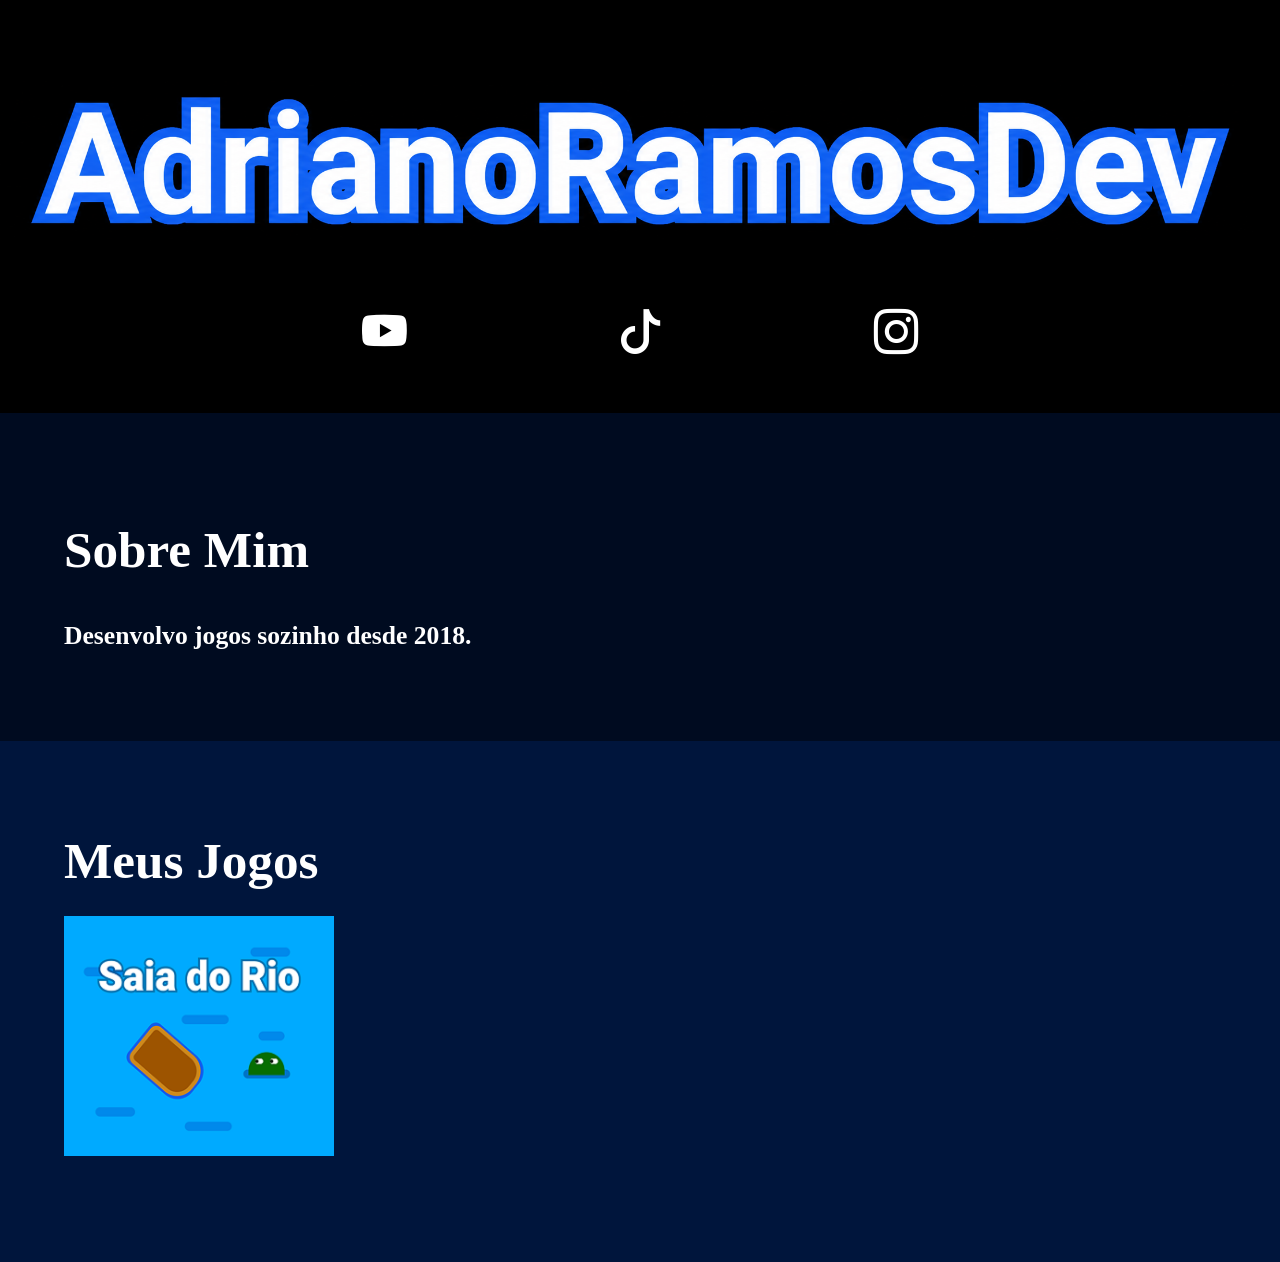
==== index.html @ eb5f22d4 "Primeira versão do site" ====
<!DOCTYPE html>
<html lang="pt-BR">
<head>
    <meta charset="UTF-8">
    <meta name="viewport" content="width=device-width, initial-scale=1.0">
    <link rel="stylesheet" href="src/css/index.css">
    <link rel="icon" href="src/images/adrianoramosdev icon.webp">
    <link rel="stylesheet" href="https://cdn.jsdelivr.net/npm/bootstrap-icons@1.11.3/font/bootstrap-icons.min.css">
    <title>Jogos de AdrianoRamosDev</title>
</head>

<body>
    <header>
        <img id="my-logo" src="src/images/adrianoramosdev logo.png" title="AdrianoRamosDev" alt="logo de adrianoramosdev">

        <div id="network">
            <a class="network-btn" href="https://www.youtube.com/@adrianoramosdev" title="Acesse meu canal no YouTube" alt="Acesse meu canal no YouTube" target="_blank" rel="noopener noreferrer">
                <i class="bi bi-youtube"></i>
            </a>

            <a class="network-btn" href="https://www.tiktok.com/@adrianoramosdev" title="Acesse meu canal no TikTok" alt="Acesse meu canal no TikTok" target="_blank" rel="noopener noreferrer">
                <i class="bi bi-tiktok"></i>
            </a>

            <a class="network-btn" href="https://www.instagram.com/adrianoramosdev" title="Acesse meu canal no Instagram" alt="Acesse meu canal no Instagram" target="_blank" rel="noopener noreferrer">
                <i class="bi bi-instagram"></i>
            </a>
        </div>
    </header>

    <main>
        <!-- sobre mim -->
        <section>
            <div id="about-me-box">
                <h1>Sobre Mim</h1>

                <p id="about-me-text" class="textos">Desenvolvo jogos sozinho desde 2018.</p>
            </div>
        </section>

        <!-- meus jogos -->
        <section>
            <div id="my-game-box">
                <h1>Meus Jogos</p>

                <a class="game-btn" href="saia do rio page.html" title="Abrir página do jogo">
                    <img src="src/images/saia do rio cover.png" id="game-img" alt="">
                </a>
            </div>
        </section>
    </main>
</body>
</html>
---- src/css/index.css ----
body{
    background-color: rgb(0, 21, 60);
    color: #fff;
    font-family: Roboto;
    font-weight: bold;
    flex-direction: column;
    margin: 0;
}

header{
    background-color: black;
    padding-top: 5em;
    display: flex;
    justify-content: center;
    flex-direction: column;
}

h1{
    font-size: 4vw;
}

p{
    font-size: 2vw;
}

a{
    color: #fff;
}

button{
    width: 200px;
    height: 50px;
    font-weight: bold;
    font-family: Roboto;
    font-size: 17px;
    border-style: none;
    cursor: pointer;
}



#my-logo{
    width: 98vw;
}

#network{
    display: flex;
    justify-content: center;
    gap: 15vw;
    margin-top: 60px;
    padding-bottom: 3em;
}

#about-me-box{
    background-color: #000B20;
    padding: 4em;
    text-align: left;
    padding-left: 5vw;
}

#my-game-box{
    background-color: rgb(0, 21, 60);
    padding-top: 3em;
    padding-bottom: 4em;
    padding-left: 5vw;
}

#game-img{
    cursor: pointer;
    width: 270px;
    height: 240px;
}



.network-btn{
    color: fff;
    font-size: 3.5vw;
    width: 5vw;
    height: 5vw;
    display: flex;
    align-items: center;
    justify-content: center;
}

.btn-margin{
    margin-bottom: 30px;
}

.game-btn{
    background-color: transparent;
    display: flex;
    justify-content: center;
    width: 270px;
    height: 240px;
}



@media (max-width: 1024px) {
    .network-btn{
        font-size: 5vw;
    }
}

@media (max-width: 768px) {
    p{
        font-size: 2.5vw;
    }

    .network-btn{
        font-size: 5vw;
    }
}

@media (max-width: 425px) {
    h1{
        font-size: 6vw;
    }

    p{
        font-size: 4vw;
    }

    .network-btn{
        font-size: 7vw;
    }

    .game-btn{
        width: 190px;
        height: 170px;
    }

    #game-img{
        width: 190px;
        height: 170px;
        padding-left: 0;
    }
}

@media (max-width: 375px) {
    .network-btn{
        font-size: 7vw;
    }

    .game-btn{
        width: 150px;
        height: 130px;
    }

    #game-img{
        width: 150px;
        height: 130px;
        padding-left: 0;
    }
}

@media (max-width: 320px) {
    h1{
        font-size: 7vw;
    }

    .network-btn{
        font-size: 7.5vw;
    }

    .game-btn{
        width: 120px;
        height: 110px;
    }

    #game-img{
        width: 120px;
        height: 110px;
        padding-left: 0;
    }
}
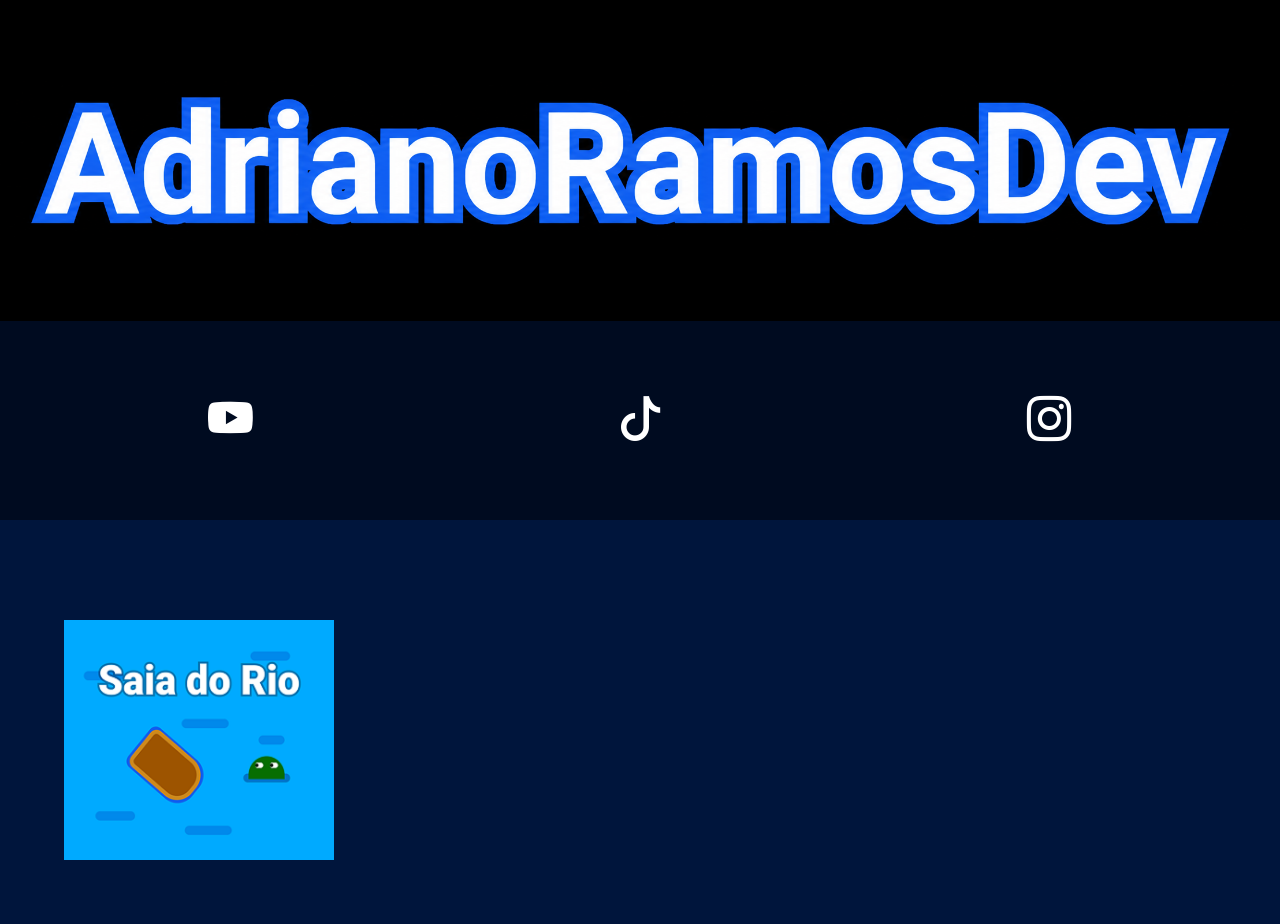
==== commit 9b310ee1: "Atualização na interface" ====
--- a/index.html
+++ b/index.html
@@ -14,37 +14,25 @@
         <img id="my-logo" src="src/images/adrianoramosdev logo.png" title="AdrianoRamosDev" alt="logo de adrianoramosdev">
 
         <div id="network">
-            <a class="network-btn" href="https://www.youtube.com/@adrianoramosdev" title="Acesse meu canal no YouTube" alt="Acesse meu canal no YouTube" target="_blank" rel="noopener noreferrer">
+            <a class="network-btn" id="youtube-logo" href="https://www.youtube.com/@adrianoramosdev" title="Acessar meu canal no YouTube" alt="Acessar meu canal no YouTube" target="_blank" rel="noopener noreferrer">
                 <i class="bi bi-youtube"></i>
             </a>
 
-            <a class="network-btn" href="https://www.tiktok.com/@adrianoramosdev" title="Acesse meu canal no TikTok" alt="Acesse meu canal no TikTok" target="_blank" rel="noopener noreferrer">
+            <a class="network-btn" href="https://www.tiktok.com/@adrianoramosdev" title="Acessar meu canal no TikTok" alt="Acessar meu canal no TikTok" target="_blank" rel="noopener noreferrer">
                 <i class="bi bi-tiktok"></i>
             </a>
 
-            <a class="network-btn" href="https://www.instagram.com/adrianoramosdev" title="Acesse meu canal no Instagram" alt="Acesse meu canal no Instagram" target="_blank" rel="noopener noreferrer">
+            <a class="network-btn" id="instagram-logo" href="https://www.instagram.com/adrianoramosdev" title="Acessar meu canal no Instagram" alt="Acessar meu canal no Instagram" target="_blank" rel="noopener noreferrer">
                 <i class="bi bi-instagram"></i>
             </a>
         </div>
     </header>
 
     <main>
-        <!-- sobre mim -->
-        <section>
-            <div id="about-me-box">
-                <h1>Sobre Mim</h1>
-
-                <p id="about-me-text" class="textos">Desenvolvo jogos sozinho desde 2018.</p>
-            </div>
-        </section>
-
-        <!-- meus jogos -->
         <section>
             <div id="my-game-box">
-                <h1>Meus Jogos</p>
-
                 <a class="game-btn" href="saia do rio page.html" title="Abrir página do jogo">
-                    <img src="src/images/saia do rio cover.png" id="game-img" alt="">
+                    <img src="src/images/saia do rio cover.png" id="game-img" alt="Abrir página do jogo">
                 </a>
             </div>
         </section>
--- a/src/css/index.css
+++ b/src/css/index.css
@@ -9,7 +9,6 @@
 
 header{
     background-color: black;
-    padding-top: 5em;
     display: flex;
     justify-content: center;
     flex-direction: column;
@@ -41,26 +40,28 @@
 
 #my-logo{
     width: 98vw;
+    padding-top: 5em;
+    padding-bottom: 5em;
 }
 
 #network{
-    display: flex;
-    justify-content: center;
-    gap: 15vw;
-    margin-top: 60px;
-    padding-bottom: 3em;
-}
-
-#about-me-box{
     background-color: #000B20;
-    padding: 4em;
-    text-align: left;
-    padding-left: 5vw;
+    display: flex;
+    justify-content: center;
+    gap: 20vw;
+}
+
+#youtube-logo{
+    margin-right: 2em;
+}
+
+#instagram-logo{
+    margin-left: 2em;
 }
 
 #my-game-box{
     background-color: rgb(0, 21, 60);
-    padding-top: 3em;
+    padding-top: 100px;
     padding-bottom: 4em;
     padding-left: 5vw;
 }
@@ -73,18 +74,16 @@
 
 
 
+
 .network-btn{
-    color: fff;
     font-size: 3.5vw;
     width: 5vw;
     height: 5vw;
+    padding-top: 1.5em;
+    padding-bottom: 1.5em;
     display: flex;
     align-items: center;
     justify-content: center;
-}
-
-.btn-margin{
-    margin-bottom: 30px;
 }
 
 .game-btn{
@@ -104,21 +103,63 @@
 }
 
 @media (max-width: 768px) {
+    .network-btn{
+        font-size: 5vw;
+    }
+
+    #my-game-box{
+        padding-top: 50px;
+    }
+}
+
+@media (max-width: 820px) {
     p{
         font-size: 2.5vw;
     }
-
-    .network-btn{
-        font-size: 5vw;
-    }
-}
-
-@media (max-width: 425px) {
+}
+
+@media (max-width: 540px) {
     h1{
         font-size: 6vw;
     }
 
     p{
+        font-size: 3vw;
+    }
+
+    .network-btn{
+        font-size: 7vw;
+    }
+
+    .game-btn{
+        width: 170px;
+        height: 150px;
+    }
+
+
+
+    #my-logo{
+    padding-top: 3em;
+    padding-bottom: 3em;
+    }
+
+    #my-game-box{
+        padding-top: 60px;
+    }
+
+    #game-img{
+        width: 170px;
+        height: 150px;
+        padding-left: 0;
+    }
+}
+
+@media (max-width: 375px) {
+    h1{
+        font-size: 7vw;
+    }
+
+    p{
         font-size: 4vw;
     }
 
@@ -127,37 +168,26 @@
     }
 
     .game-btn{
-        width: 190px;
-        height: 170px;
+        width: 140px;
+        height: 120px;
+    }
+
+
+
+    #my-game-box{
+        padding-top: 50px;
     }
 
     #game-img{
-        width: 190px;
-        height: 170px;
-        padding-left: 0;
-    }
-}
-
-@media (max-width: 375px) {
-    .network-btn{
-        font-size: 7vw;
-    }
-
-    .game-btn{
-        width: 150px;
-        height: 130px;
-    }
-
-    #game-img{
-        width: 150px;
-        height: 130px;
+        width: 140px;
+        height: 120px;
         padding-left: 0;
     }
 }
 
 @media (max-width: 320px) {
     h1{
-        font-size: 7vw;
+        font-size: 8vw;
     }
 
     .network-btn{
@@ -167,6 +197,12 @@
     .game-btn{
         width: 120px;
         height: 110px;
+    }
+
+
+
+    #my-game-box{
+        padding-top: 50px;
     }
 
     #game-img{
